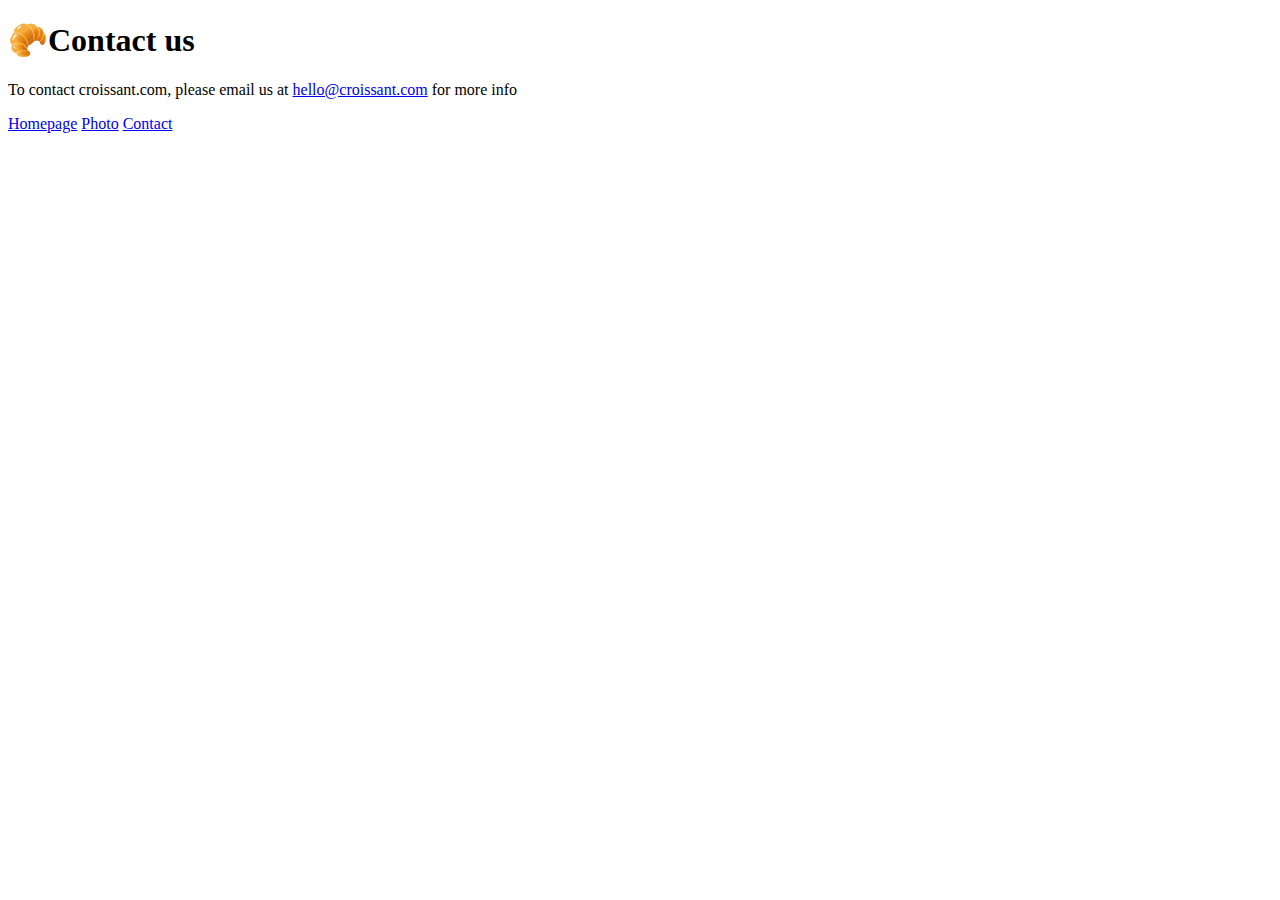
==== contact.html @ 03360ffa "feel out html pages" ====
<!DOCTYPE html>
<html lang="en">
<head>
    <meta charset="UTF-8">
    <meta name="viewport" content="width=device-width, initial-scale=1.0">
    <title>Contact Croissant</title>
</head>

    <h1> 🥐Contact us</h1>
    <p>To contact croissant.com, please email us at  <a href="mailto:hello@croissant.com" title="contact us by email">hello@croissant.com</a> for more info</p>
    <footer>
        <a href="/" title="Home">Homepage</a>
        <a href="/photo" title=""Croissant photo>Photo</a>
        <a href="/contact" title="Contact croaissant.com">Contact</a>
    </footer>
    <body>
    </html>
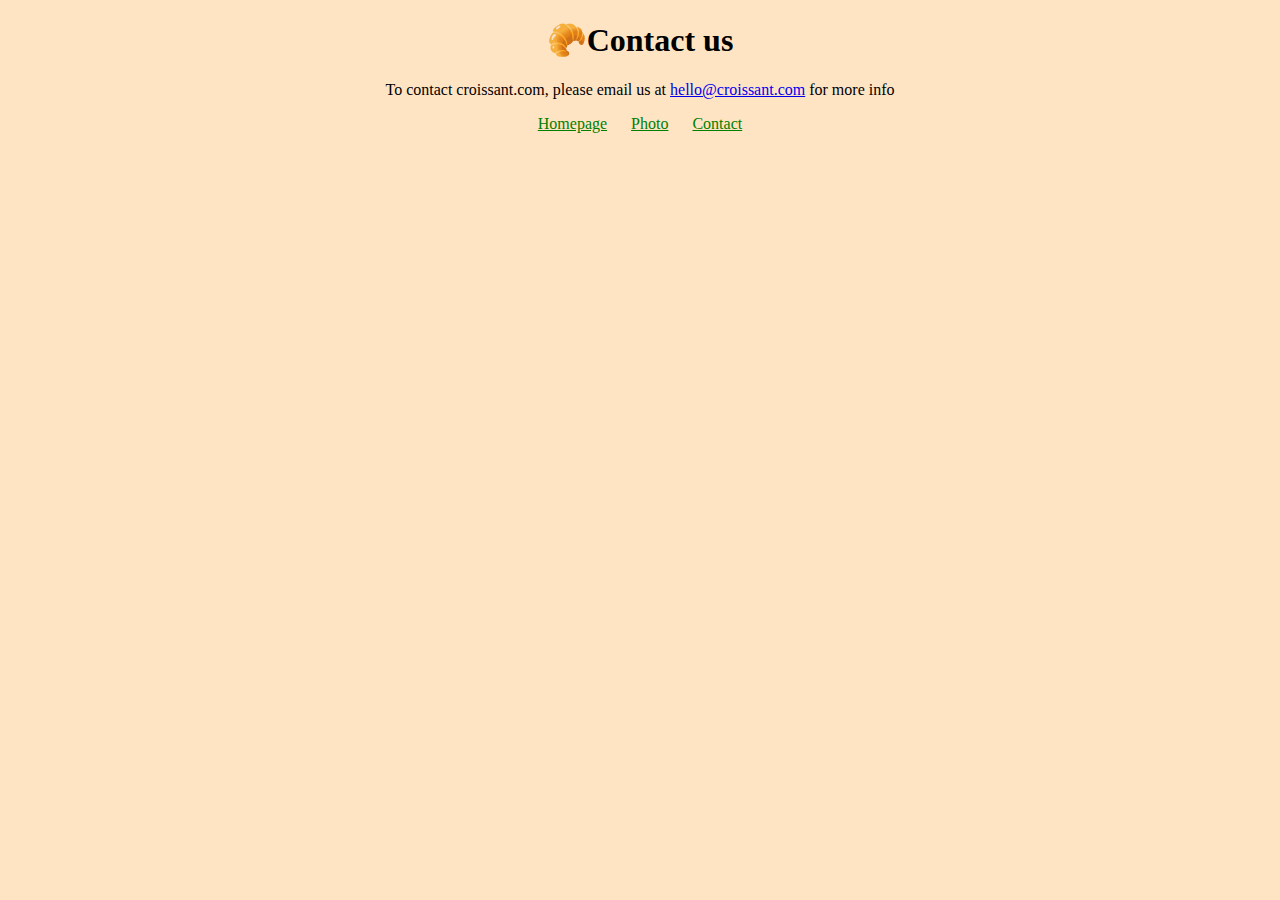
==== commit b1dba765: "add styles to html and finales hompage" ====
--- a/contact.html
+++ b/contact.html
@@ -3,6 +3,7 @@
 <head>
     <meta charset="UTF-8">
     <meta name="viewport" content="width=device-width, initial-scale=1.0">
+    <link rel="stylesheet" href="/src/styles.css">
     <title>Contact Croissant</title>
 </head>
 
@@ -10,8 +11,8 @@
     <p>To contact croissant.com, please email us at  <a href="mailto:hello@croissant.com" title="contact us by email">hello@croissant.com</a> for more info</p>
     <footer>
         <a href="/" title="Home">Homepage</a>
-        <a href="/photo" title=""Croissant photo>Photo</a>
-        <a href="/contact" title="Contact croaissant.com">Contact</a>
+        <a href="/photo.html" title=""Croissant photo>Photo</a>
+        <a href="/contact.html" title="Contact croaissant.com">Contact</a>
     </footer>
     <body>
     </html>--- a/src/styles.css
+++ b/src/styles.css
@@ -0,0 +1,25 @@
+body {
+    background-color: bisque;
+
+}
+
+h1,p, footer {
+    text-align: center;
+}
+
+p {
+    display: block;
+}
+
+
+footer a {
+    margin: 0 10px;
+    color: green;
+}
+
+.croissant-photo {
+    max-width: 100%;
+    border-radius: 10px;
+    display: block;
+    margin: 30px auto;
+}